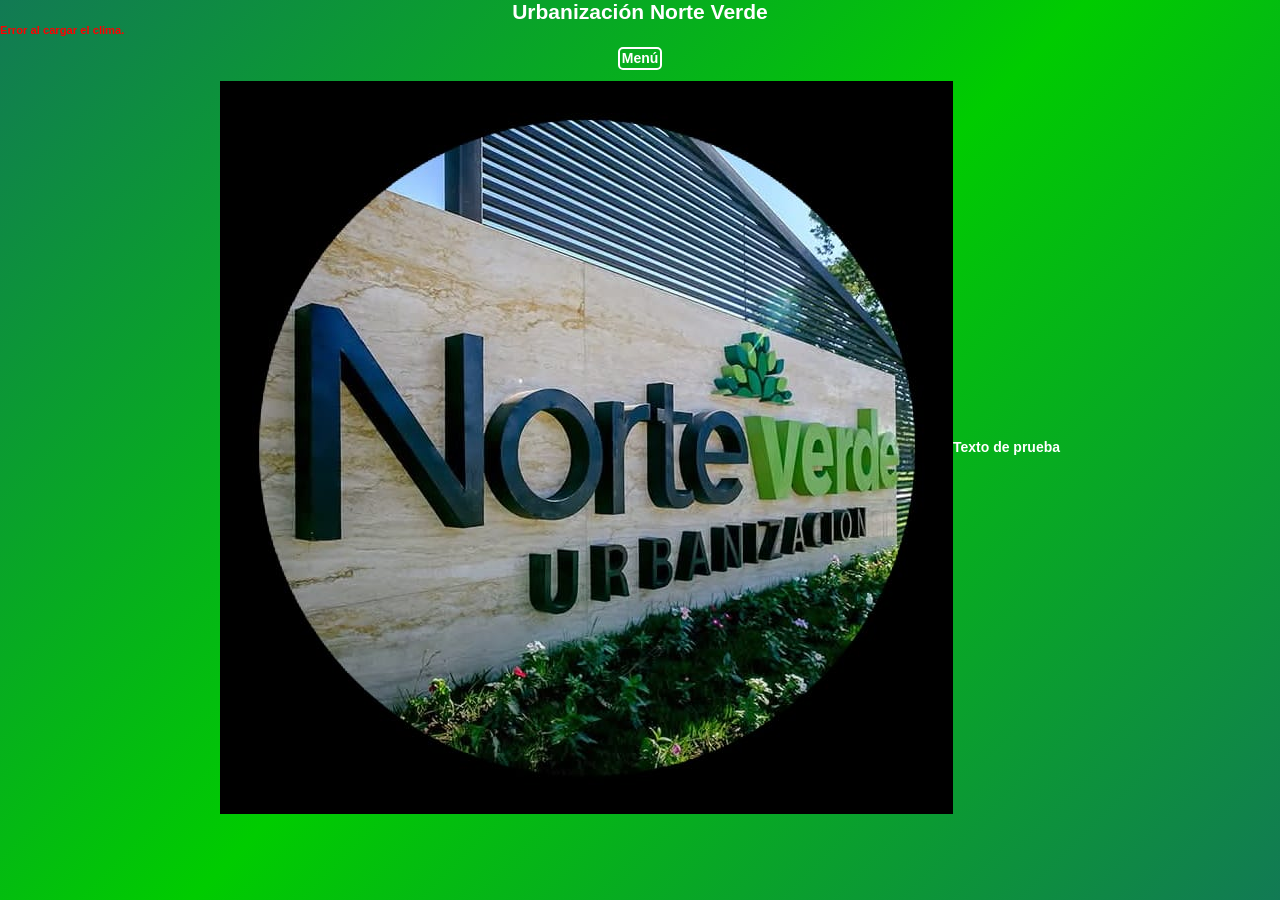
==== index.html @ 1bab0266 "Update index.html" ====
<!DOCTYPE html>
<html lang="es">
  <head>
    <meta charset="UTF-8">
    <meta name="viewport" content="width=device-width, initial-scale=1.0">
    <meta http-equiv="X-UA-Compatible" content="ie=edge">
    <title>Directiva Norte Verde</title>
    <link rel="stylesheet" href="style.css">
  </head>
  <body>
    <script src="index.js"></script> 
	  
	<div id="pantalla">

		<div id="título">Urbanización Norte Verde</div>
		
		<div id="clima">
			Estado del Clima en la Urbanización
		</div>
		
		<nav>
			<div id="btnMenu">Menú</div>
			<div class="subMenu">Inicio</div>
			<div class="subMenu">Eventos</div>
			<div class="subMenu">Anuncios</div>
			<div class="subMenu">Proyectos</div>
		</nav>

		 <div id="fondo">
			<img src="Portada\foto1.jpg" alt="Urbanización Norte Verde">
			 <div id="contenido">Texto de prueba</div>
		</div>
		
	</div>

	<script src="script.js"></script>
  </body>
</html>
---- style.css ----
*{
	padding:0;
	margin:0;
	font-family: Arial, Helvetica, sans-serif;
	color: #ffffff;
	font-weight: bold;
}

html, body {
    width: 100%;
    height: 100%;
	font-size: 14px;
}

#pantalla{
	background-color:#127a54;
	background:linear-gradient(-45deg,#127a54,#00cc00,#127a54);
	width: 100%;
    min-height: 100vh;
	padding: 0;
}

#clima{
	font-size:0.8rem;
}

nav{
	margin:0.5rem;
	padding:0.25rem;
	display:flex;
	flex-direction: row; 
	justify-content: center;
	
}

nav div{
	
	width: 30vm;
	
	margin:auto;
	padding:0.125rem;
	border: 2px solid #FFFFFF;
	border-radius: 5px;
}

nav div:active{
	background-color: #006600;
}


#fondo {
    display: flex;
    justify-content: center; /* Centra la imagen horizontalmente */
    align-items: center;    /* Centra la imagen verticalmente */
    width: 100%;
}

#fondo img {
    max-width: 100%;
    height: auto;
    max-height: 100vh;      /* Evita que sobrepase el alto de la pantalla */
    object-fit: contain;    /* Mantiene la proporción sin deformar */
    display: block;
}


#título{
	font-size:1.5rem;
	text-align:center;
}

.subMenu {
  display: none; /* Oculta los elementos del submenú por defecto */
}
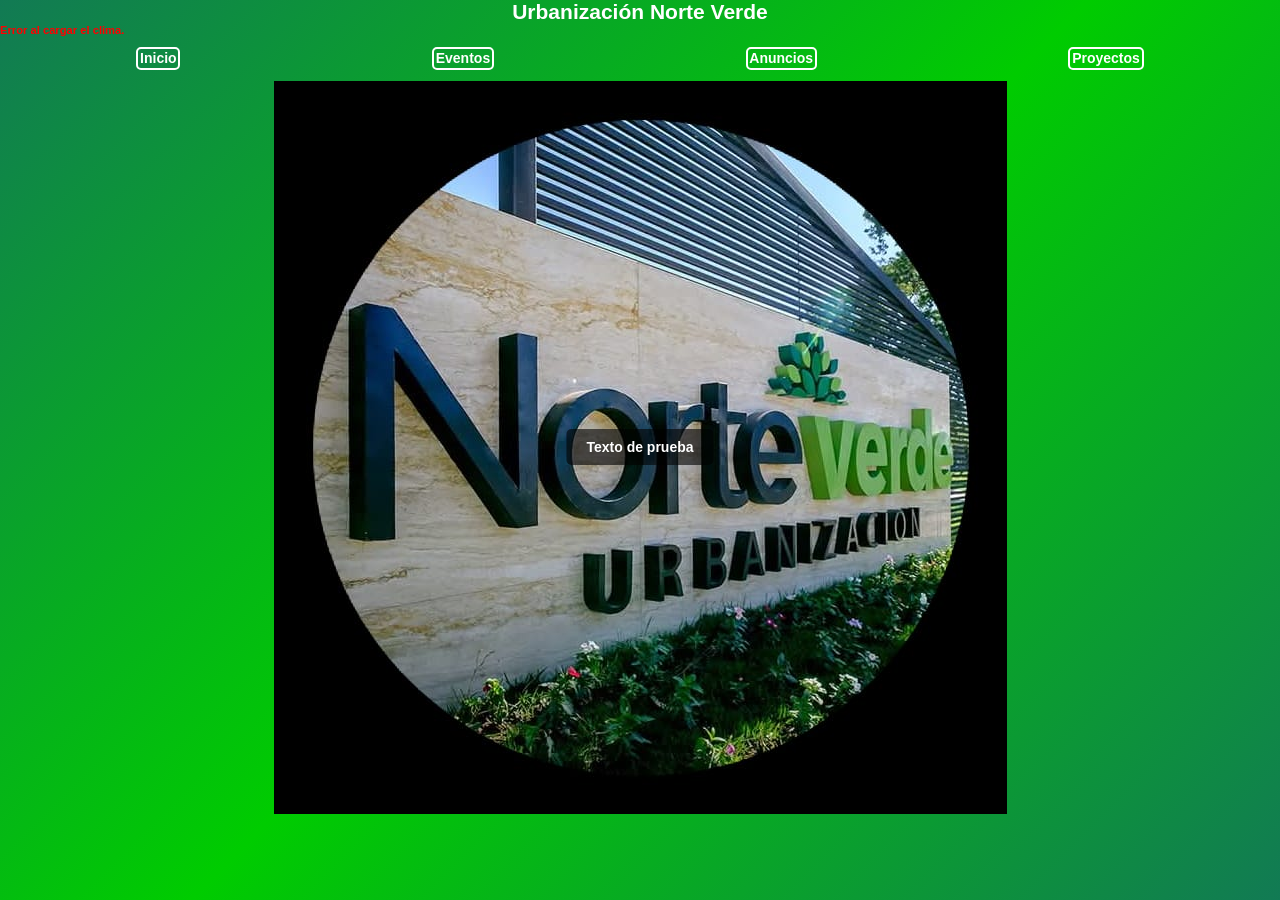
==== commit d4bc25e2: "Update index.html" ====
--- a/index.html
+++ b/index.html
@@ -19,11 +19,10 @@
 		</div>
 		
 		<nav>
-			<div id="btnMenu">Menú</div>
-			<div class="subMenu">Inicio</div>
-			<div class="subMenu">Eventos</div>
-			<div class="subMenu">Anuncios</div>
-			<div class="subMenu">Proyectos</div>
+			<div>Inicio</div>
+			<div>Eventos</div>
+			<div>Anuncios</div>
+			<div>Proyectos</div>
 		</nav>
 
 		 <div id="fondo">
--- a/style.css
+++ b/style.css
@@ -53,6 +53,23 @@
     justify-content: center; /* Centra la imagen horizontalmente */
     align-items: center;    /* Centra la imagen verticalmente */
     width: 100%;
+
+	position: relative;
+}
+
+#contenido {
+    position: absolute;     /* Se superpone sobre la imagen */
+    
+    /* Ejemplo para ubicarlo al centro sobre la imagen: */
+    top: 50%;
+    left: 50%;
+    transform: translate(-50%, -50%);
+    
+    /* Estilos opcionales para que resalte el texto */
+    color: white;
+    background-color: rgba(0, 0, 0, 0.6);
+    padding: 10px 20px;
+    border-radius: 5px;
 }
 
 #fondo img {
@@ -70,5 +87,9 @@
 }
 
 .subMenu {
-  display: none; /* Oculta los elementos del submenú por defecto */
+  display: none;
 }
+
+nav.open .subMenu {
+    display: block;
+}
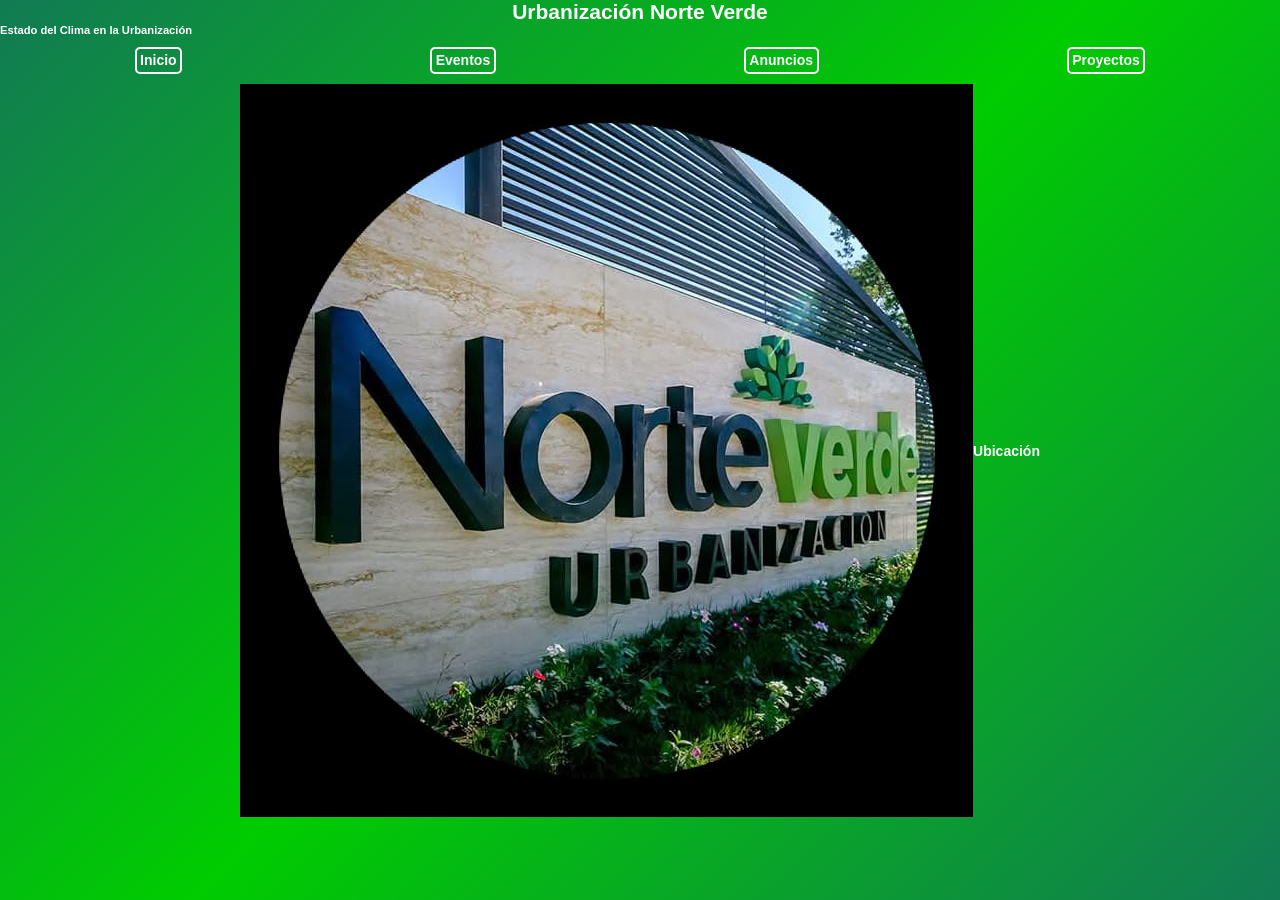
==== commit 9097072b: "Update index.html" ====
--- a/index.html
+++ b/index.html
@@ -19,7 +19,7 @@
 		</div>
 		
 		<nav>
-			<div>Inicio</div>
+			<div id="inicio">Inicio</div>
 			<div>Eventos</div>
 			<div>Anuncios</div>
 			<div>Proyectos</div>
@@ -28,6 +28,8 @@
 		 <div id="fondo">
 			<img src="Portada\foto1.jpg" alt="Urbanización Norte Verde">
 			 <div id="contenido">Texto de prueba</div>
+
+			 <p>Ubicación <a href="https://maps.app.goo.gl/Cx2tPs8CjmJbhDpTA></a>.</p>
 		</div>
 		
 	</div>
--- a/style.css
+++ b/style.css
@@ -34,13 +34,13 @@
 }
 
 nav div{
-	
-	width: 30vm;
-	
+	text-align:center;
+	width: auto;
 	margin:auto;
-	padding:0.125rem;
+	padding:0.25rem;
 	border: 2px solid #FFFFFF;
 	border-radius: 5px;
+	cursor: pointer;
 }
 
 nav div:active{
@@ -70,6 +70,16 @@
     background-color: rgba(0, 0, 0, 0.6);
     padding: 10px 20px;
     border-radius: 5px;
+
+	border: 2px solid #FFFFFF;
+	border-radius: 5px;
+
+	font-weight: normal;
+	font-size:0.8rem;
+}
+
+#contenido{
+	display: none;
 }
 
 #fondo img {
@@ -86,10 +96,3 @@
 	text-align:center;
 }
 
-.subMenu {
-  display: none;
-}
-
-nav.open .subMenu {
-    display: block;
-}
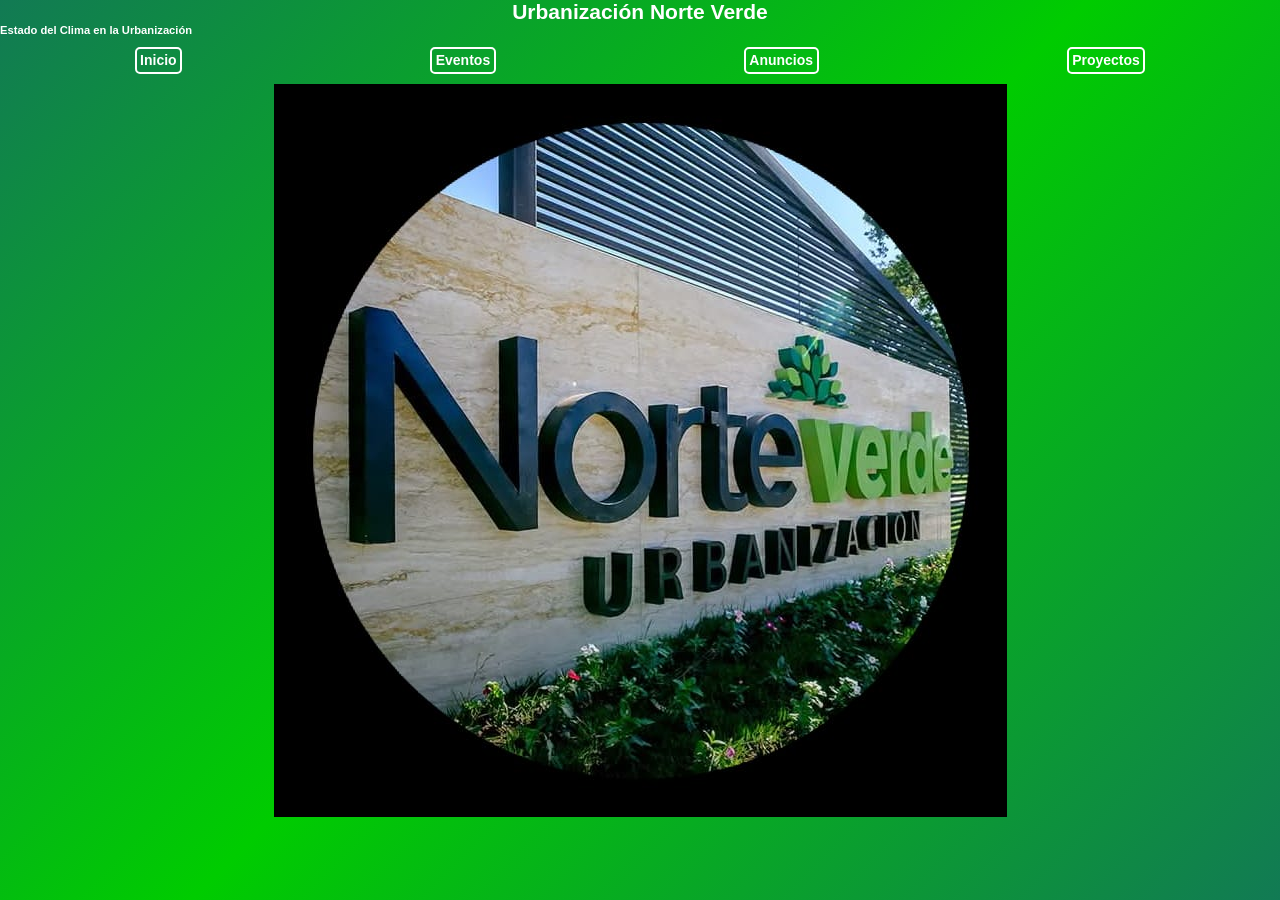
==== commit ab256843: "Update index.html" ====
--- a/index.html
+++ b/index.html
@@ -28,8 +28,7 @@
 		 <div id="fondo">
 			<img src="Portada\foto1.jpg" alt="Urbanización Norte Verde">
 			 <div id="contenido">Texto de prueba</div>
-
-			 <p>Ubicación <a href="https://maps.app.goo.gl/Cx2tPs8CjmJbhDpTA></a>.</p>
+			<div href="https://maps.app.goo.gl/Cx2tPs8CjmJbhDpTA></div>
 		</div>
 		
 	</div>
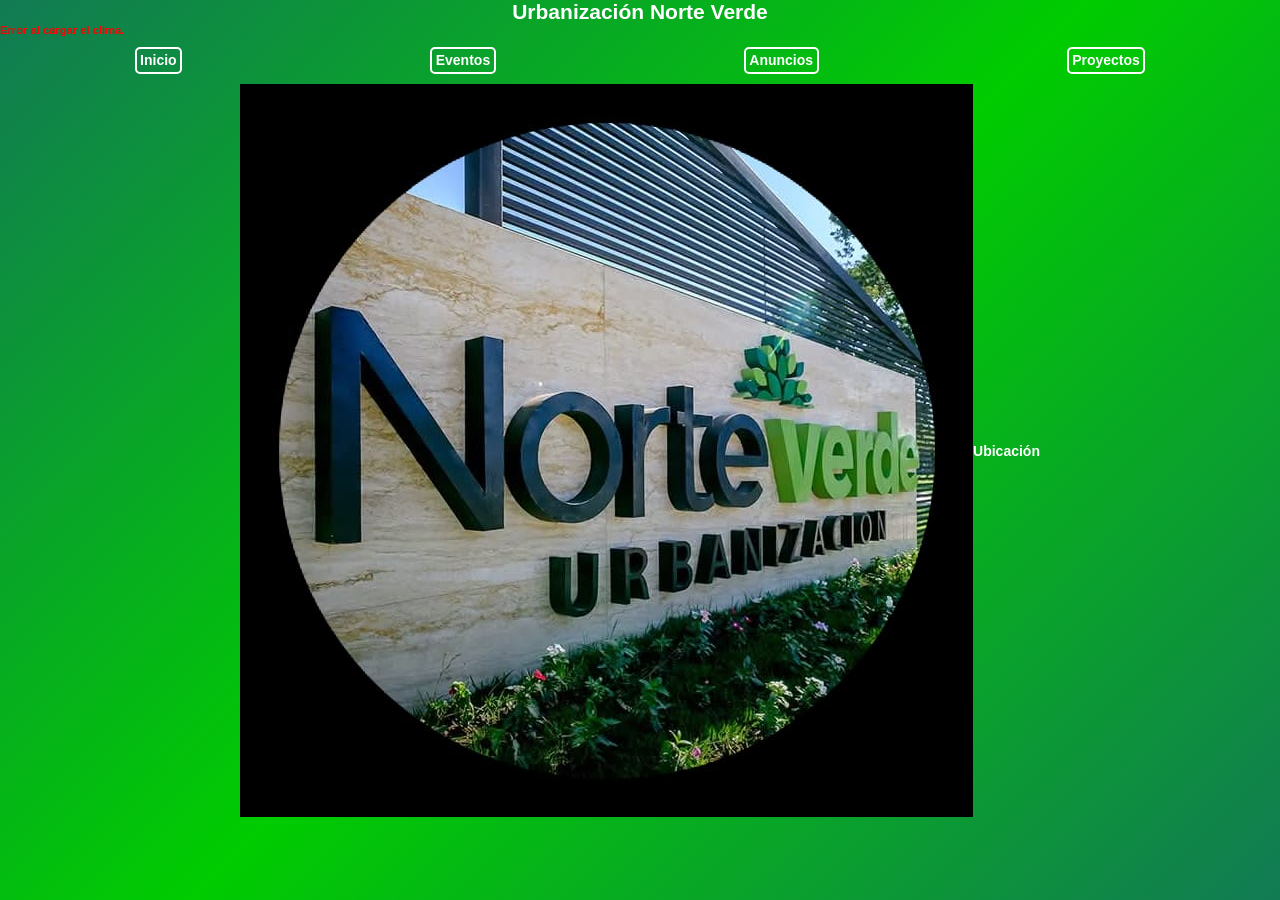
==== commit 6dd4a754: "Update index.html" ====
--- a/index.html
+++ b/index.html
@@ -28,7 +28,7 @@
 		 <div id="fondo">
 			<img src="Portada\foto1.jpg" alt="Urbanización Norte Verde">
 			 <div id="contenido">Texto de prueba</div>
-			<div href="https://maps.app.goo.gl/Cx2tPs8CjmJbhDpTA></div>
+			<div id="ubic">Ubicación</div>
 		</div>
 		
 	</div>
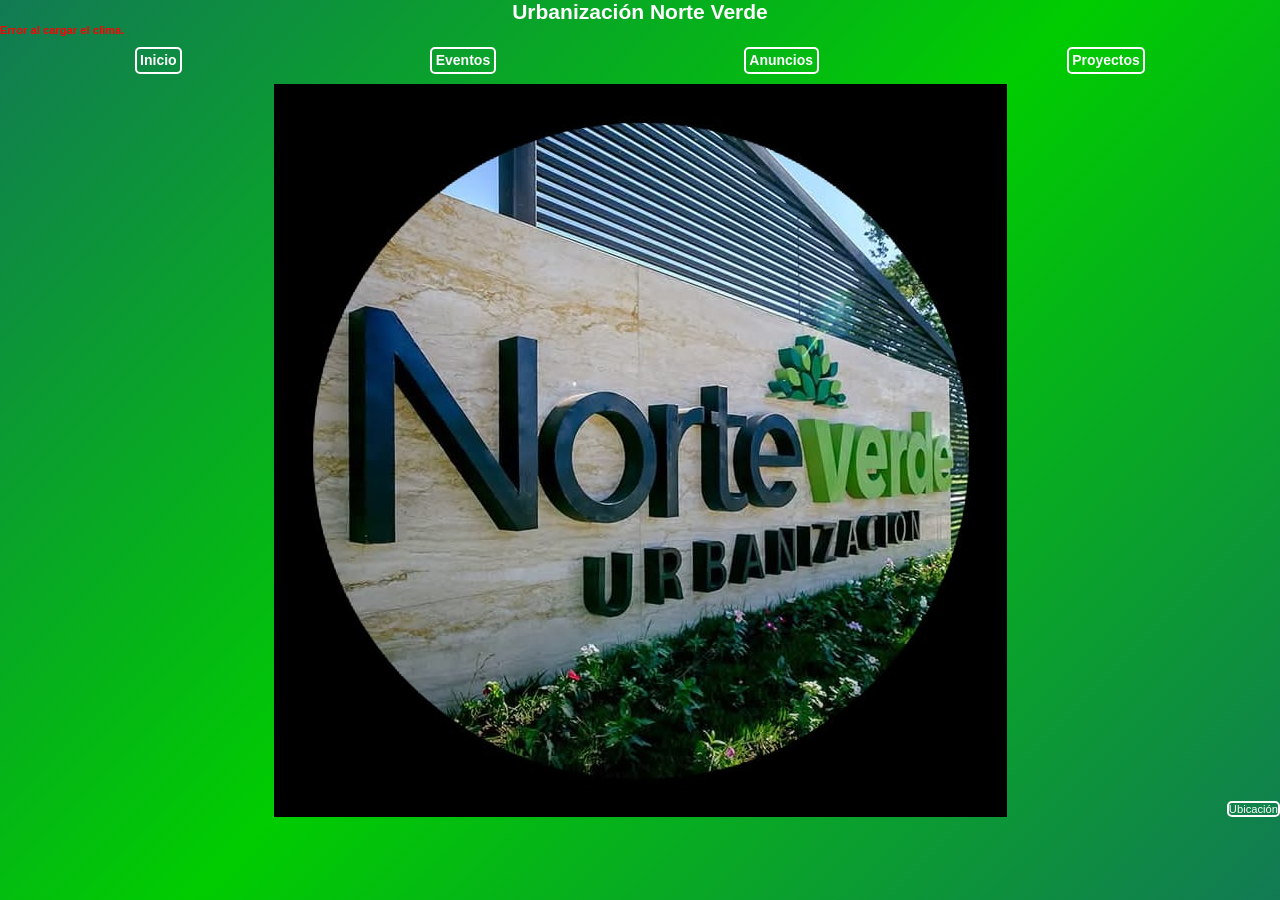
==== commit 80659afa: "Update index.html" ====
--- a/index.html
+++ b/index.html
@@ -28,7 +28,7 @@
 		 <div id="fondo">
 			<img src="Portada\foto1.jpg" alt="Urbanización Norte Verde">
 			 <div id="contenido">Texto de prueba</div>
-			<div id="ubic">Ubicación</div>
+			<div id="ubic" onclick="window.open('https://maps.app.goo.gl/Cx2tPs8CjmJbhDpTA', '_blank')">Ubicación</div>
 		</div>
 		
 	</div>
--- a/style.css
+++ b/style.css
@@ -96,3 +96,15 @@
 	text-align:center;
 }
 
+#ubic{
+	position: absolute;
+	bottom: 0;         /* Se alinea al borde inferior */
+	right: 0;          /* Se alinea al borde derecho */
+	z-index: 9999;
+	
+	border: 2px solid #FFFFFF;
+	border-radius: 5px;
+
+	font-weight: normal;
+	font-size:0.8rem;
+}
